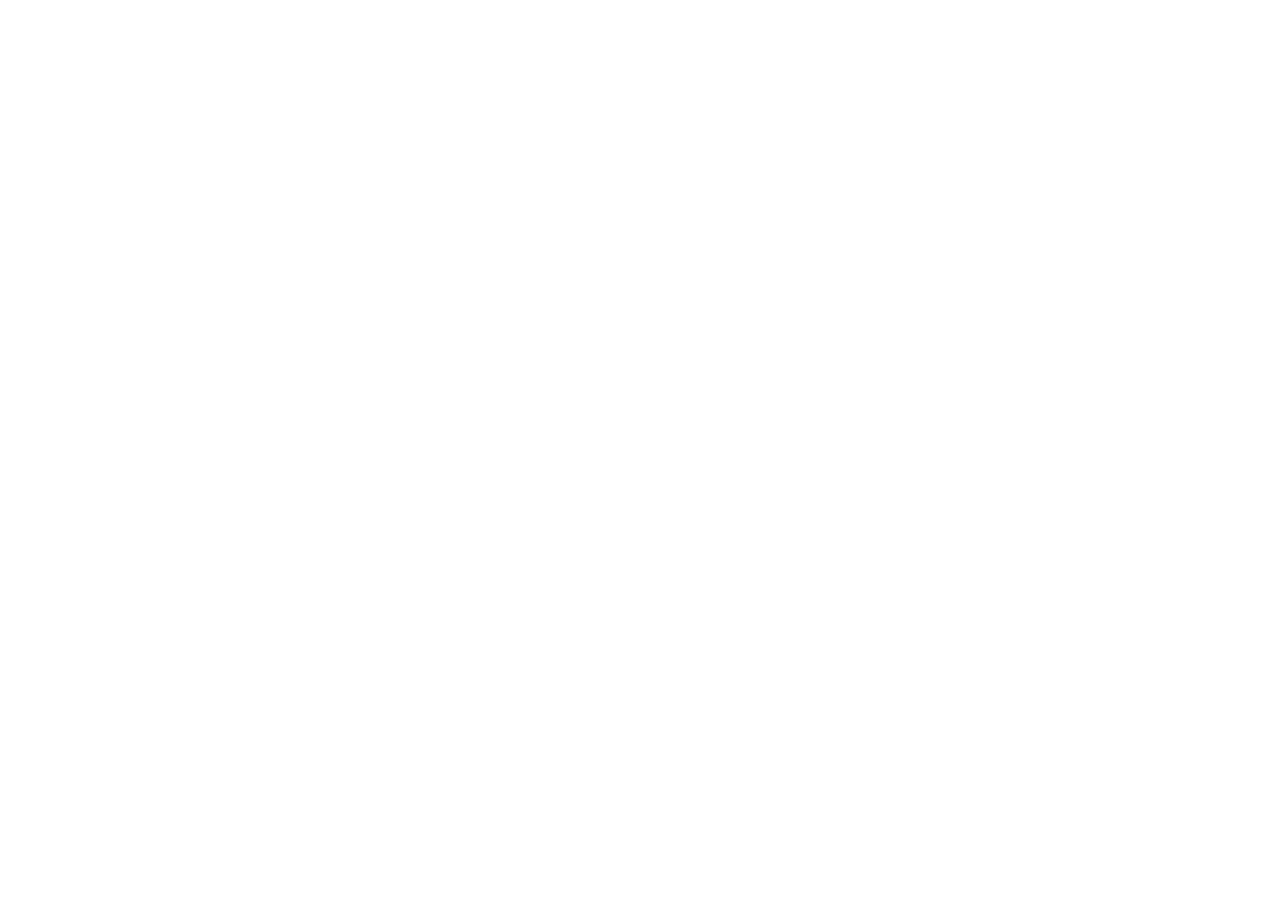
==== Le escone/index.html @ 09eeedd0 "Adicionar arquivos para projeto "Le escone"" ====
<!DOCTYPE html>
<html>
<head>
	<title>Le Scone</title>
	<meta name="description" content="Le Scone - Restaurante">
	<meta name="viewport" content="width=device-width, initial-scale=1">
	<link rel="stylesheet" href="css/style.css">
	<link rel="shortcut icon" href="favicon.ico" type="image/x-icon">
</head>
<body>

</body>
</html>
---- Le escone/css/style.css ----
/* http://meyerweb.com/eric/tools/css/reset/ 
   v2.0 | 20110126
   License: none (public domain)
*/
html, body, div, span, applet, object, iframe,
h1, h2, h3, h4, h5, h6, p, blockquote, pre,
a, abbr, acronym, address, big, cite, code,
del, dfn, em, img, ins, kbd, q, s, samp,
small, strike, strong, sub, sup, tt, var,
b, u, i, center,
dl, dt, dd, ol, ul, li,
fieldset, form, label, legend,
table, caption, tbody, tfoot, thead, tr, th, td,
article, aside, canvas, details, embed,
figure, figcaption, footer, header, hgroup,
menu, nav, output, ruby, section, summary,
time, mark, audio, video {
  margin: 0;
  padding: 0;
  border: 0;
  font-size: 100%;
  font: inherit;
  vertical-align: baseline;
}

/* HTML5 display-role reset for older browsers */
article, aside, details, figcaption, figure,
footer, header, hgroup, menu, nav, section {
  display: block;
}

body {
  line-height: 1;
}

ol, ul {
  list-style: none;
}

blockquote, q {
  quotes: none;
}

blockquote:before, blockquote:after,
q:before, q:after {
  content: '';
  content: none;
}

table {
  border-collapse: collapse;
  border-spacing: 0;
}
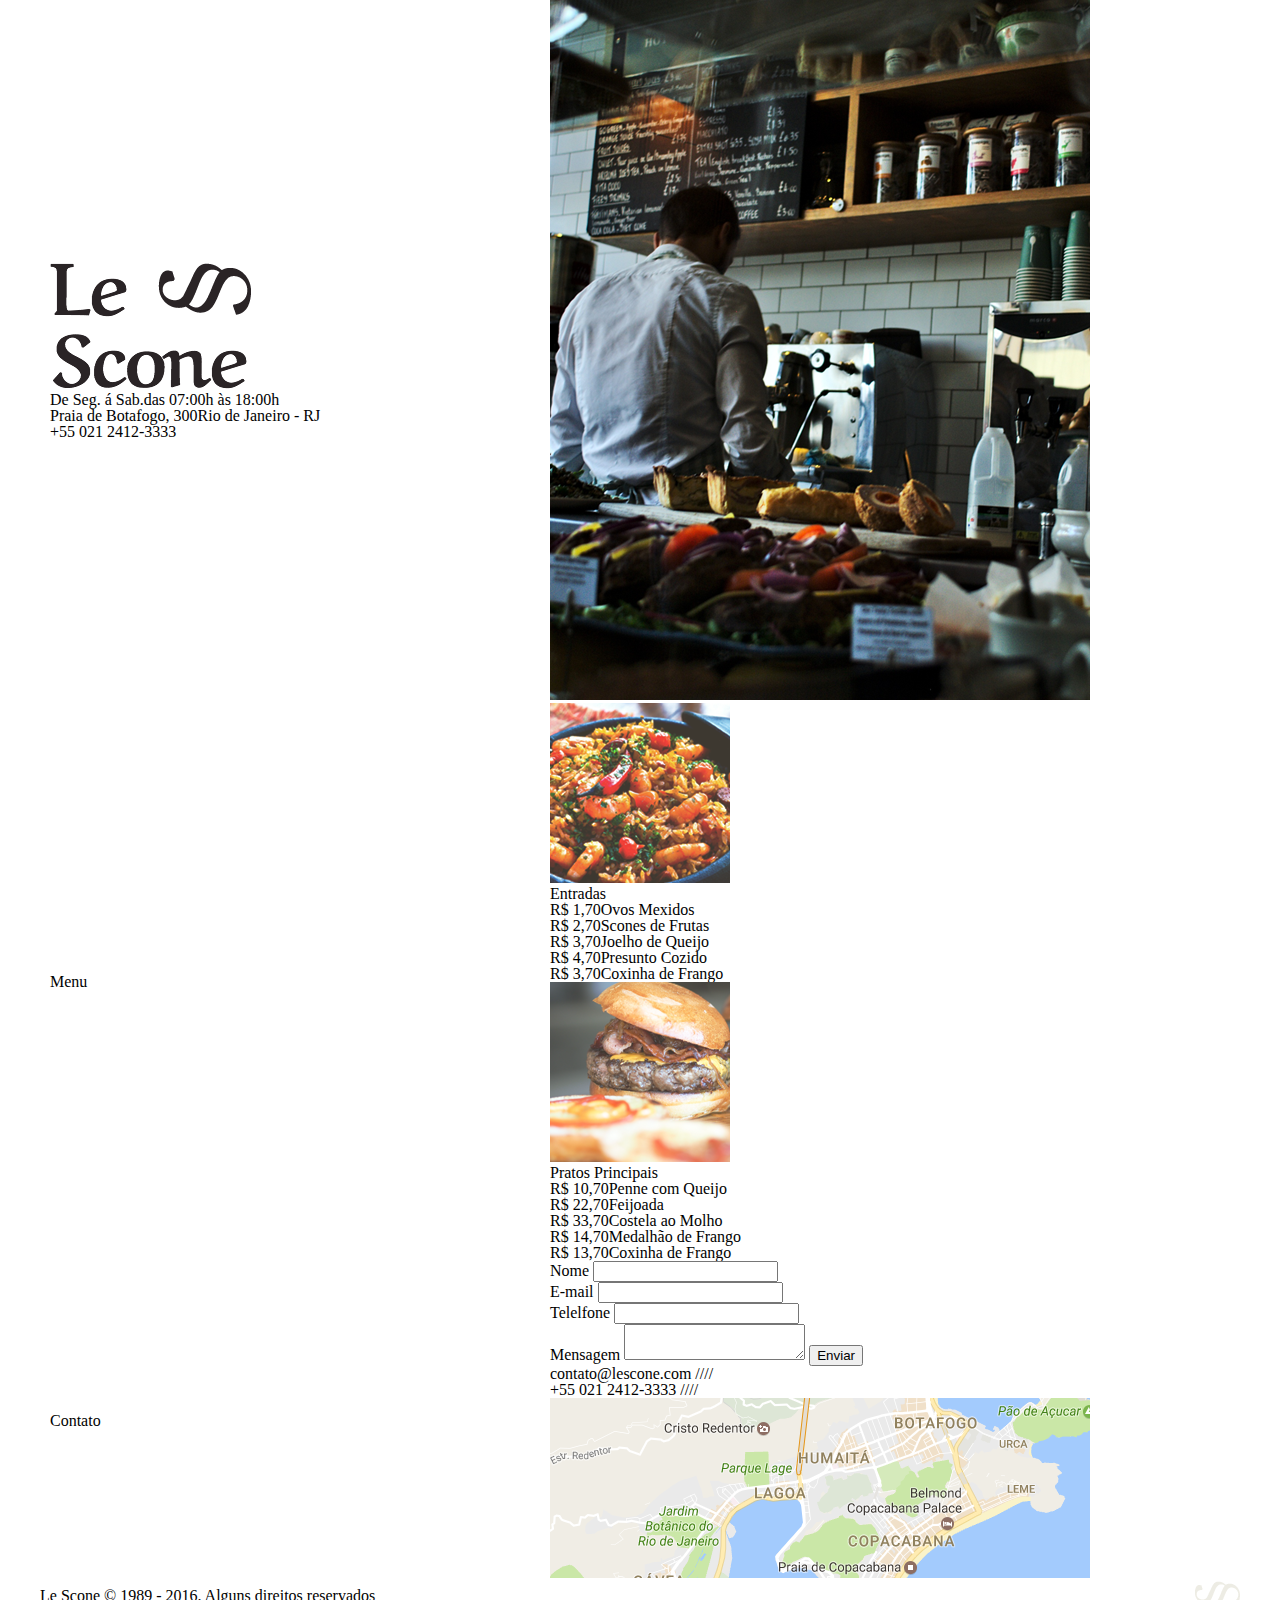
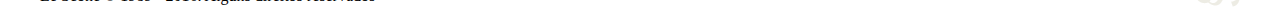
==== commit cd86539e: "Adiconar html do projeto -- Le Scone" ====
--- a/Le escone/index.html
+++ b/Le escone/index.html
@@ -4,10 +4,88 @@
 	<title>Le Scone</title>
 	<meta name="description" content="Le Scone - Restaurante">
 	<meta name="viewport" content="width=device-width, initial-scale=1">
+	<link rel="shortcut icon" href="favicon.ico" type="image/x-icon">
+	<!-- Fontes -->
+	<link href="https://fonts.googleapis.com/css2?family=Aref+Ruqaa&family=PT+Mono&display=swap" rel="stylesheet">
+	<!-- CSS -->
 	<link rel="stylesheet" href="css/style.css">
-	<link rel="shortcut icon" href="favicon.ico" type="image/x-icon">
 </head>
 <body>
+	<main class="container">
+		<div class="grid-5">
+			<img class="logo" src="img/lescone.png" alt="Le escone">
+			<div class="intro-info">
+				<p>De Seg. á Sab.<span class="aberto"></span><span class="quebra-linha">das 07:00h às 18:00h</span></p>
+				<p>Praia de Botafogo, 300<span class="quebra-linha">Rio de Janeiro - RJ</span></p>
+			</div>
+			<p class="intro-telefone">+55 021 2412-3333</p>
+		</div>
+		<div class="grid-7">
+			<img src="img/foto.png" alt="Foto do restaurante">
+		</div>
+	</main>
 
+	<section class="container menu">
+		<h1 class="grid-4 titulo">Menu</h1>
+		<div class="grid-7 offset-1">
+			<div class="menu-item">
+				<img src="img/prato-1.png" alt="Foto Prato 1">
+				<h2>Entradas</h2>
+				<ul>
+					<li><span>R$ 1,70</span>Ovos Mexidos</li>
+					<li><span>R$ 2,70</span>Scones de Frutas</li>
+					<li><span>R$ 3,70</span>Joelho de Queijo</li>
+					<li><span>R$ 4,70</span>Presunto Cozido</li>
+					<li><span>R$ 3,70</span>Coxinha de Frango</li>
+				</ul>
+			</div>			
+			<div class="menu-item">
+				<img src="img/prato-2.png" alt="Foto Prato 2">
+				<h2>Pratos Principais</h2>
+				<ul>
+					<li><span>R$ 10,70</span>Penne com Queijo</li>
+					<li><span>R$ 22,70</span>Feijoada</li>
+					<li><span>R$ 33,70</span>Costela ao Molho</li>
+					<li><span>R$ 14,70</span>Medalhão de Frango</li>
+					<li><span>R$ 13,70</span>Coxinha de Frango</li>
+				</ul>
+			</div>
+		</div>
+	</section>
+
+	<section class="container contato">
+		<h1 class="grid-4 titulo">Contato</h1>
+		<div class="grid-7 offset-1">
+			<form>
+				<label>Nome</label>
+				<input type="text">
+				<div class="row">
+					<div class="grid-7">
+						<label>E-mail</label>
+						<input type="text">
+					</div>
+					<div class="grid-5">
+						<label>Telelfone</label>
+						<input type="text">
+					</div>
+				</div>
+				<label>Mensagem</label>
+				<textarea></textarea>
+				<button class="btn">Enviar</button>
+			</form>
+			<div class="contato-info">
+				<p>contato@lescone.com ////</p>
+				<p>+55 021 2412-3333 ////</p>
+			</div>
+			<a href="#" class="contato-mapa"><img src="img/map.png" alt="Localização Le Scone"></a>
+		</div>
+	</section>
+
+	<footer>
+		<div class="container">
+			<p>Le Scone &copy; 1989 - 2016. Alguns direitos reservados</p>
+			<a href="#" target="_blank"><img src="img/lescone-icone.png" alt="Icone da Le Scone"></a>
+		</div>
+	</footer>
 </body>
 </html>--- a/Le escone/css/style.css
+++ b/Le escone/css/style.css
@@ -51,3 +51,161 @@
   border-collapse: collapse;
   border-spacing: 0;
 }
+
+*, *::after, *::before {
+  -webkit-box-sizing: border-box;
+  -moz-box-sizing: border-box;
+  box-sizing: border-box;
+}
+
+.container {
+  max-width: 1200px;
+  margin: 0 auto;
+  display: flex;
+  flex-wrap: wrap;
+  justify-content: space-between;
+  align-items: center;
+  position: relative;
+}
+
+@media screen and (min-width: 760px) and (max-width: 1199px) {
+  .container {
+    max-width: 760px;
+  }
+}
+
+@media screen and (max-width: 759px) {
+  .container {
+    max-width: 480px;
+    padding: 0 10px;
+  }
+}
+
+.row {
+  margin-left: -10px;
+  margin-right: -10px;
+  position: relative;
+}
+
+@media screen and (max-width: 759px) {
+  .row {
+    margin-left: 0;
+    margin-right: 0;
+  }
+}
+
+.grid-1 {
+  width: calc(8.33333% - 20px);
+}
+
+.grid-2 {
+  width: calc(16.66667% - 20px);
+}
+
+.grid-3 {
+  width: calc(25% - 20px);
+}
+
+.grid-4 {
+  width: calc(33.33333% - 20px);
+}
+
+.grid-5 {
+  width: calc(41.66667% - 20px);
+}
+
+.grid-6 {
+  width: calc(50% - 20px);
+}
+
+.grid-7 {
+  width: calc(58.33333% - 20px);
+}
+
+.grid-8 {
+  width: calc(66.66667% - 20px);
+}
+
+.grid-9 {
+  width: calc(75% - 20px);
+}
+
+.grid-10 {
+  width: calc(83.33333% - 20px);
+}
+
+.grid-11 {
+  width: calc(91.66667% - 20px);
+}
+
+.grid-12 {
+  width: calc(100% - 20px);
+}
+
+[class^="grid-"] {
+  min-height: 1px;
+  margin-left: 10px;
+  margin-right: 10px;
+}
+
+@media screen and (max-width: 759px) {
+  [class^="grid-"] {
+    width: 100%;
+    margin-left: 0;
+    margin-right: 0;
+  }
+}
+
+.offset-1 {
+  margin-left: calc(8.33333% - 20px);
+}
+
+.offset-2 {
+  margin-left: calc(16.66667% - 20px);
+}
+
+.offset-3 {
+  margin-left: calc(25% - 20px);
+}
+
+.offset-4 {
+  margin-left: calc(33.33333% - 20px);
+}
+
+.offset-5 {
+  margin-left: calc(41.66667% - 20px);
+}
+
+.offset-6 {
+  margin-left: calc(50% - 20px);
+}
+
+.offset-7 {
+  margin-left: calc(58.33333% - 20px);
+}
+
+.offset-8 {
+  margin-left: calc(66.66667% - 20px);
+}
+
+.offset-9 {
+  margin-left: calc(75% - 20px);
+}
+
+.offset-10 {
+  margin-left: calc(83.33333% - 20px);
+}
+
+.offset-11 {
+  margin-left: calc(91.66667% - 20px);
+}
+
+.offset-12 {
+  margin-left: calc(100% - 20px);
+}
+
+@media screen and (max-width: 759px) {
+  .offset-1, .offset-2, .offset-3, .offset-4, .offset-5, .offset-6, .offset-7, .offset-8, .offset-9, .offset-10, .offset-11, .offset-12 {
+    margin-left: 0px;
+  }
+}
